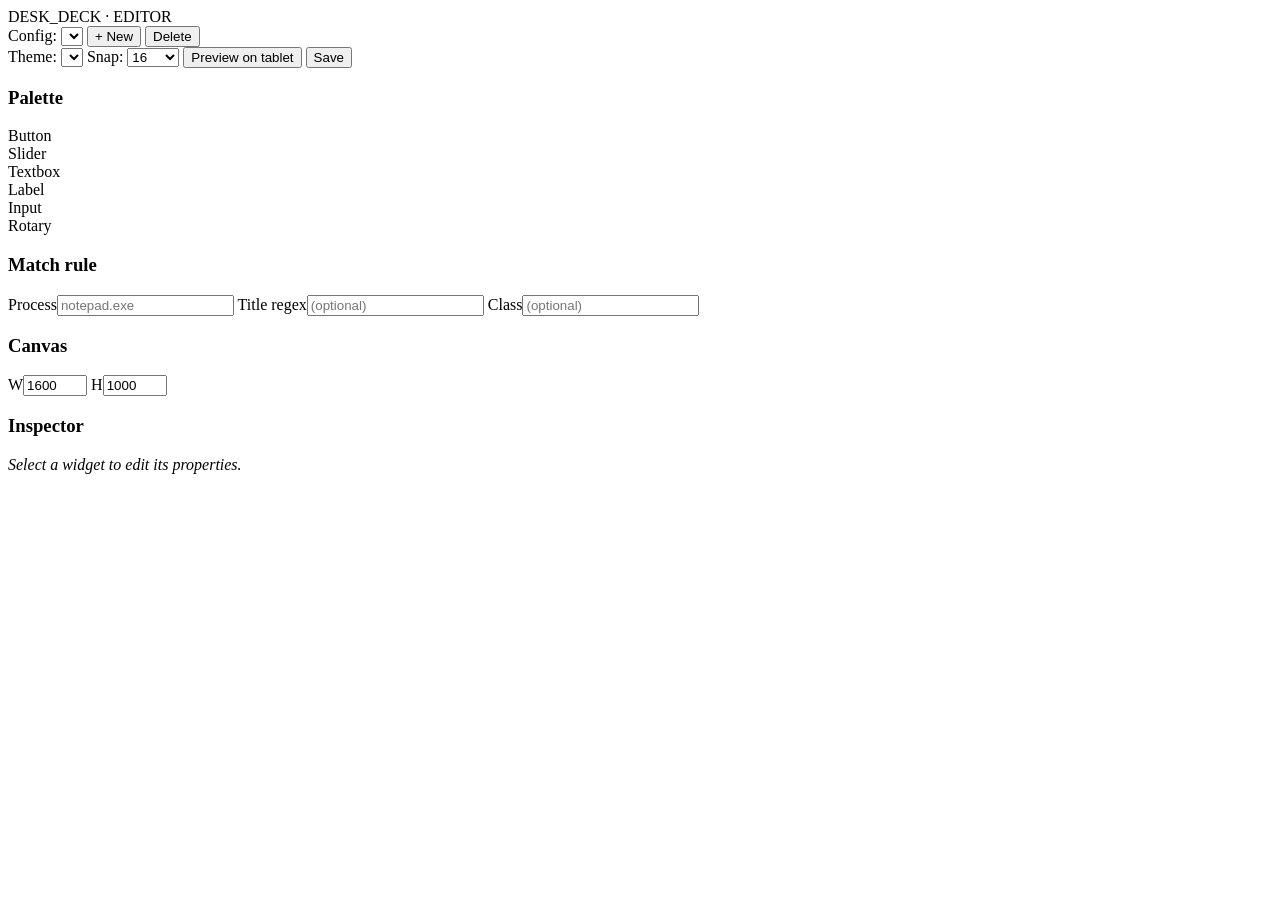
==== web/editor/index.html @ c0cfdd1a "Initial Desk_Deck — context-aware tablet controller Desk_Deck turns a tablet into a programmable tou" ====
<!doctype html>
<html lang="en">
<head>
<meta charset="utf-8">
<meta name="viewport" content="width=device-width, initial-scale=1">
<title>Desk Deck · Editor</title>
<link rel="icon" href="/runtime-static/icon.svg" type="image/svg+xml">
<link rel="stylesheet" href="/editor-static/editor.css">
</head>
<body>
  <header class="dd-ed-bar">
    <div class="dd-ed-brand">DESK_DECK · EDITOR</div>
    <div class="dd-ed-config">
      <label>Config:</label>
      <select id="config-select"></select>
      <button id="config-new">+ New</button>
      <button id="config-delete" class="danger">Delete</button>
    </div>
    <div class="dd-ed-actions">
      <label>Theme:
        <select id="theme-select"></select>
      </label>
      <label>Snap:
        <select id="snap-select">
          <option value="0">none</option>
          <option value="8">8</option>
          <option value="16" selected>16</option>
          <option value="32">32</option>
        </select>
      </label>
      <button id="preview-btn">Preview on tablet</button>
      <button id="save-btn" class="primary">Save</button>
    </div>
  </header>

  <main class="dd-ed-main">
    <aside class="dd-ed-palette">
      <h3>Palette</h3>
      <div class="dd-ed-paltools">
        <div class="dd-ed-tool" data-type="button">Button</div>
        <div class="dd-ed-tool" data-type="slider">Slider</div>
        <div class="dd-ed-tool" data-type="textbox">Textbox</div>
        <div class="dd-ed-tool" data-type="label">Label</div>
        <div class="dd-ed-tool" data-type="input">Input</div>
        <div class="dd-ed-tool" data-type="rotary">Rotary</div>
      </div>
      <h3>Match rule</h3>
      <div class="dd-ed-match">
        <label>Process<input id="match-process" placeholder="notepad.exe"></label>
        <label>Title regex<input id="match-title" placeholder="(optional)"></label>
        <label>Class<input id="match-class" placeholder="(optional)"></label>
      </div>
      <h3>Canvas</h3>
      <div class="dd-ed-canvas-opts">
        <label>W<input id="canvas-w" type="number" value="1600" min="200" max="4000"></label>
        <label>H<input id="canvas-h" type="number" value="1000" min="200" max="3000"></label>
      </div>
    </aside>

    <section class="dd-ed-canvas-wrap">
      <div id="canvas-scroll" class="dd-ed-scroll">
        <div id="canvas" class="dd-ed-canvas"></div>
      </div>
    </section>

    <aside class="dd-ed-inspector">
      <h3>Inspector</h3>
      <div id="inspector" class="dd-ed-form">
        <em>Select a widget to edit its properties.</em>
      </div>
    </aside>
  </main>

  <div id="toast" class="dd-ed-toast" hidden></div>

  <script type="module" src="/editor-static/editor.js"></script>
</body>
</html>
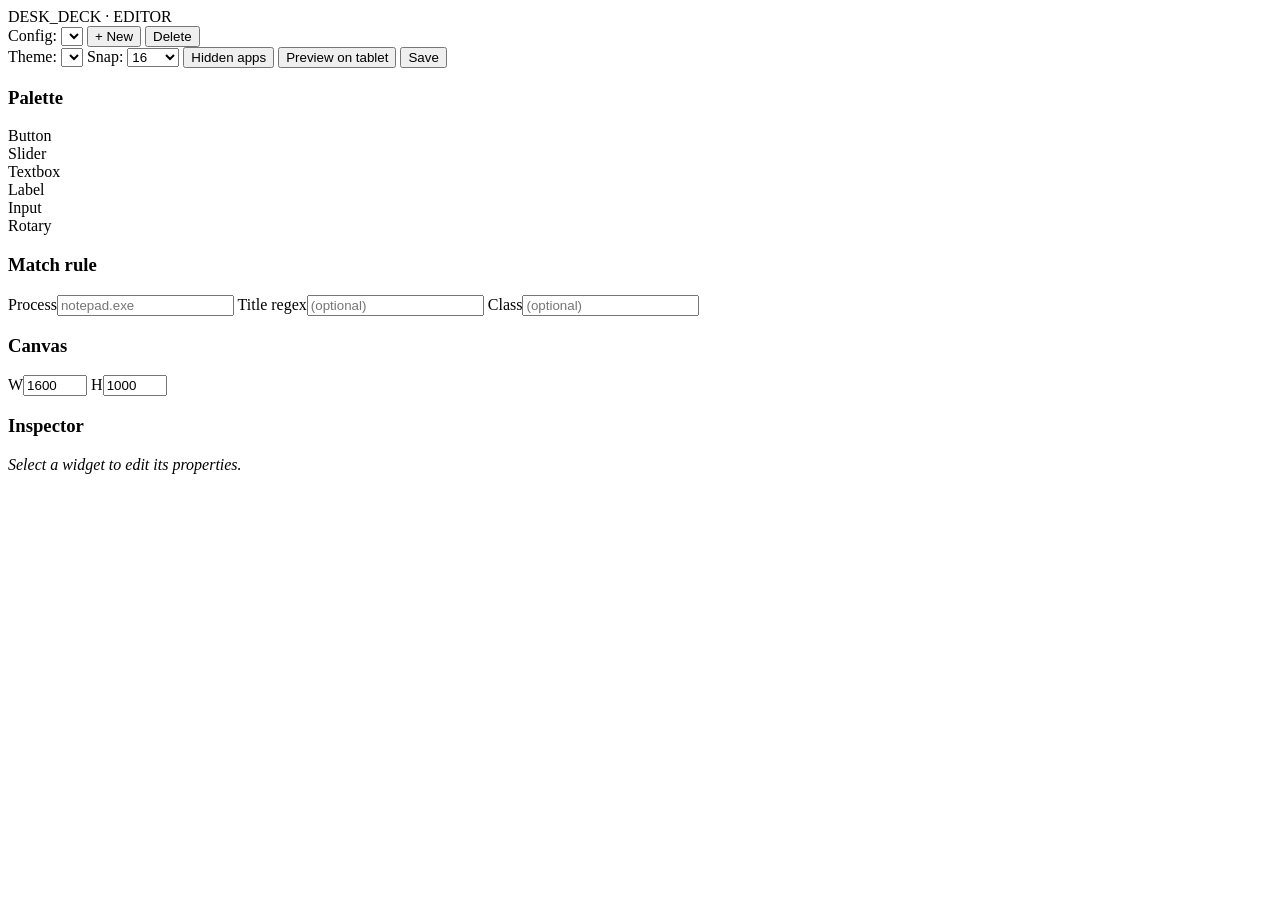
==== commit 2272532a: "Apps overlay: real Windows icons + editor-managed hide list Icons * server/icons.py extracts an exe'" ====
--- a/web/editor/index.html
+++ b/web/editor/index.html
@@ -28,10 +28,25 @@
           <option value="32">32</option>
         </select>
       </label>
+      <button id="filters-btn">Hidden apps</button>
       <button id="preview-btn">Preview on tablet</button>
       <button id="save-btn" class="primary">Save</button>
     </div>
   </header>
+
+  <div id="modal" class="dd-ed-modal" hidden>
+    <div class="dd-ed-modal-card">
+      <header class="dd-ed-modal-head">
+        <h2 id="modal-title">Hidden apps</h2>
+        <button id="modal-close">×</button>
+      </header>
+      <div class="dd-ed-modal-body" id="modal-body"></div>
+      <footer class="dd-ed-modal-foot">
+        <button id="modal-cancel">Cancel</button>
+        <button id="modal-save" class="primary">Save</button>
+      </footer>
+    </div>
+  </div>
 
   <main class="dd-ed-main">
     <aside class="dd-ed-palette">
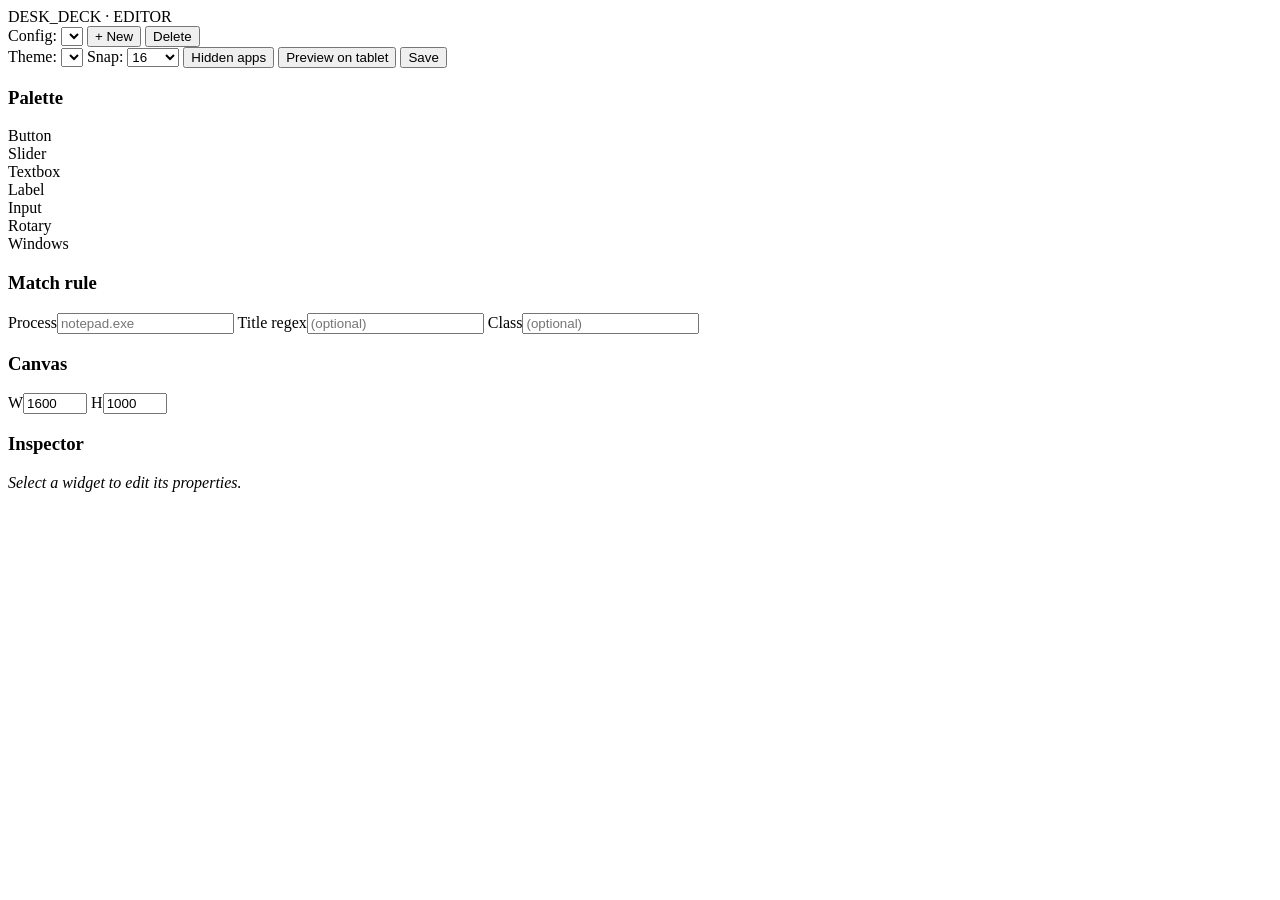
==== commit 28426483: "window_list widget: tabs/windows live inside layouts * New widget type `window_list` (server-side ex" ====
--- a/web/editor/index.html
+++ b/web/editor/index.html
@@ -58,6 +58,7 @@
         <div class="dd-ed-tool" data-type="label">Label</div>
         <div class="dd-ed-tool" data-type="input">Input</div>
         <div class="dd-ed-tool" data-type="rotary">Rotary</div>
+        <div class="dd-ed-tool" data-type="window_list" title="Auto-populated grid of buttons for windows/tabs">Windows</div>
       </div>
       <h3>Match rule</h3>
       <div class="dd-ed-match">
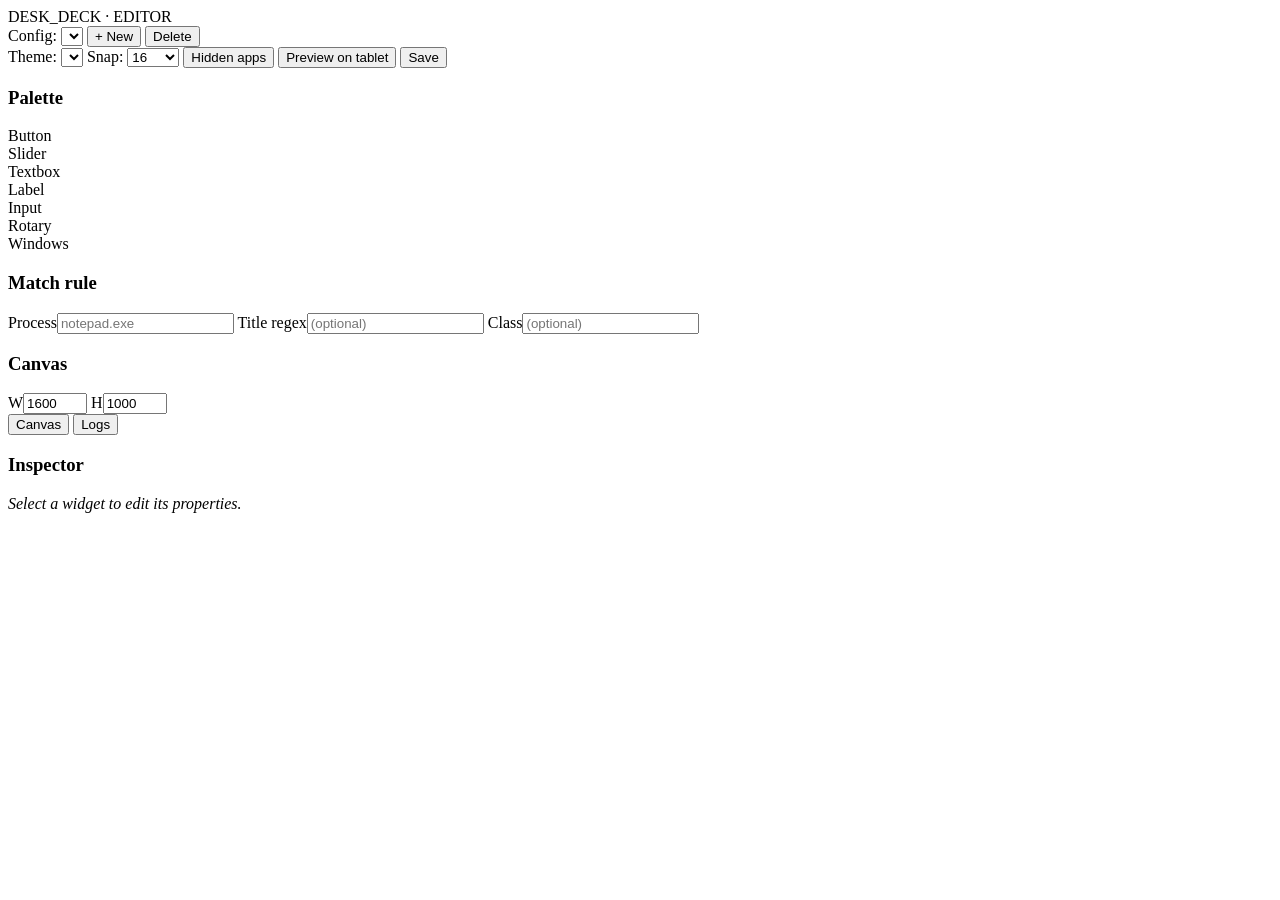
==== commit 12130042: "Editor: Logs tab streaming server stdout/stderr via SSE * server/log_buffer.py tees sys.stdout + sys" ====
--- a/web/editor/index.html
+++ b/web/editor/index.html
@@ -74,8 +74,29 @@
     </aside>
 
     <section class="dd-ed-canvas-wrap">
-      <div id="canvas-scroll" class="dd-ed-scroll">
+      <div class="dd-ed-tabs" role="tablist">
+        <button class="dd-ed-tab is-active" data-tab="canvas" role="tab">Canvas</button>
+        <button class="dd-ed-tab" data-tab="logs" role="tab">
+          Logs <span class="dd-ed-tab-badge" id="logs-badge" hidden>•</span>
+        </button>
+      </div>
+      <div id="canvas-scroll" class="dd-ed-scroll" data-pane="canvas">
         <div id="canvas" class="dd-ed-canvas"></div>
+      </div>
+      <div id="logs-pane" class="dd-ed-logs-pane" data-pane="logs" hidden>
+        <div class="dd-ed-logs-bar">
+          <span class="dd-ed-logs-status" id="logs-status">disconnected</span>
+          <label class="dd-ed-logs-filter">
+            filter:
+            <input id="logs-filter" type="text" placeholder="e.g. [ctx] or press" autocomplete="off">
+          </label>
+          <label class="dd-ed-logs-toggle"><input type="checkbox" id="logs-autoscroll" checked> autoscroll</label>
+          <span class="dd-ed-logs-spacer"></span>
+          <button id="logs-clear">Clear</button>
+        </div>
+        <div id="logs-scroll" class="dd-ed-logs-scroll">
+          <pre id="logs" class="dd-ed-logs"></pre>
+        </div>
       </div>
     </section>
 
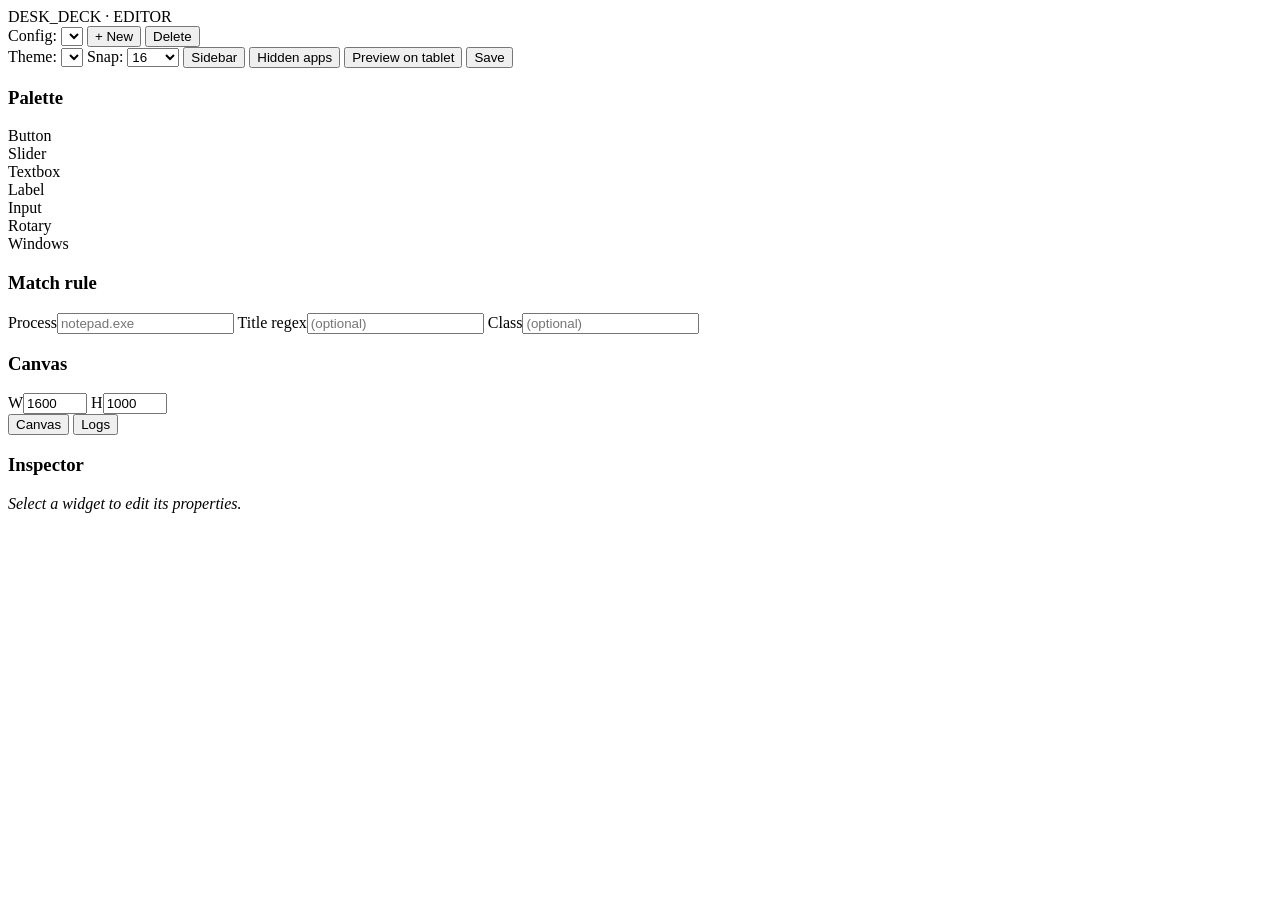
==== commit ce9d2913: "Editable right-sidebar + new Dashboard button The tablet's right-side menu strip is now driven by co" ====
--- a/web/editor/index.html
+++ b/web/editor/index.html
@@ -28,6 +28,7 @@
           <option value="32">32</option>
         </select>
       </label>
+      <button id="sidebar-btn">Sidebar</button>
       <button id="filters-btn">Hidden apps</button>
       <button id="preview-btn">Preview on tablet</button>
       <button id="save-btn" class="primary">Save</button>
